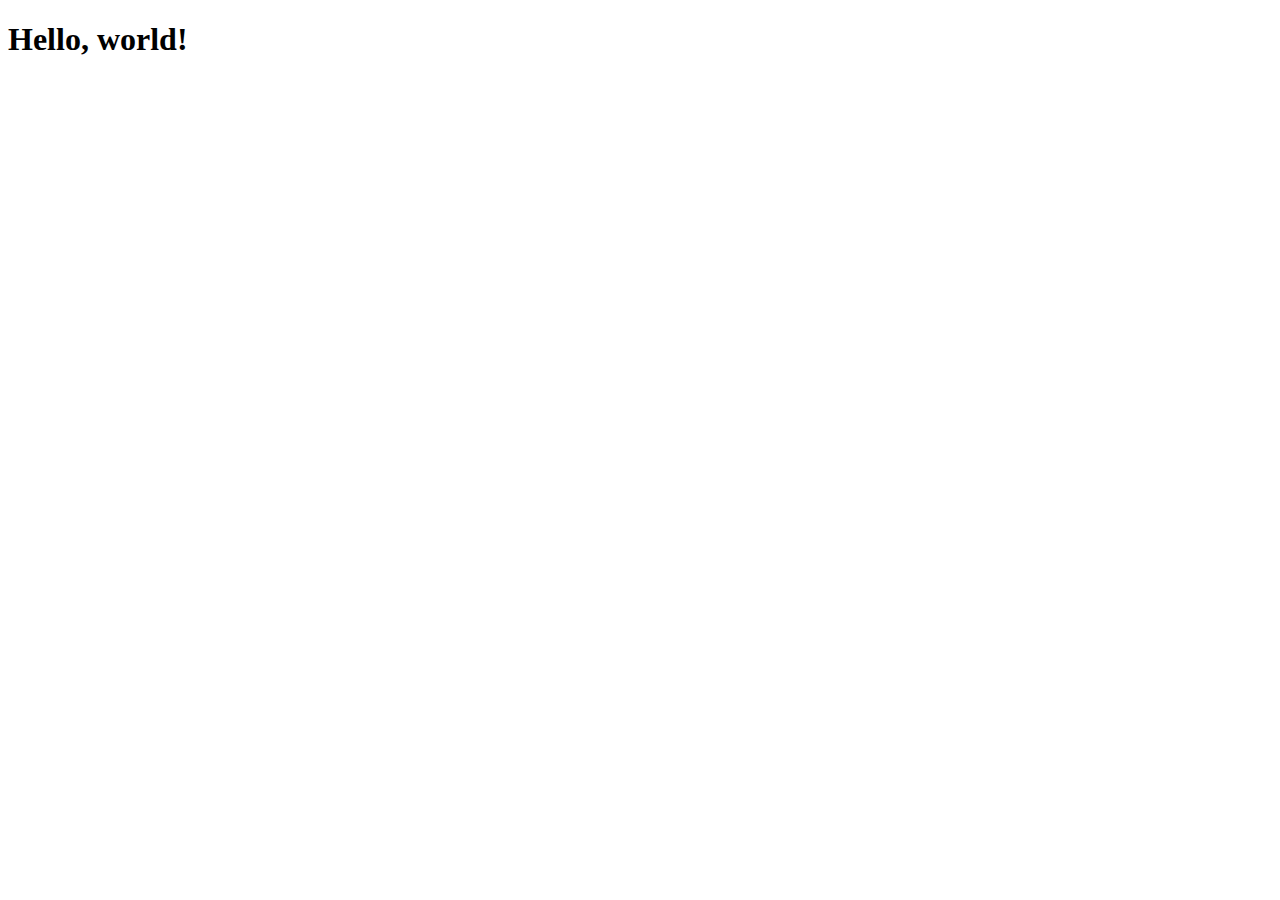
==== index.html @ c29fa3e0 "New project" ====
<!doctype html>
<html lang="en">
  <head>
   
    <meta charset="utf-8">
    <meta name="viewport" content="width=device-width, initial-scale=1, shrink-to-fit=no">

    <title>Hello, world!</title>
  </head>
  <body>
    <h1>Hello, world!</h1>
  </body>
</html>
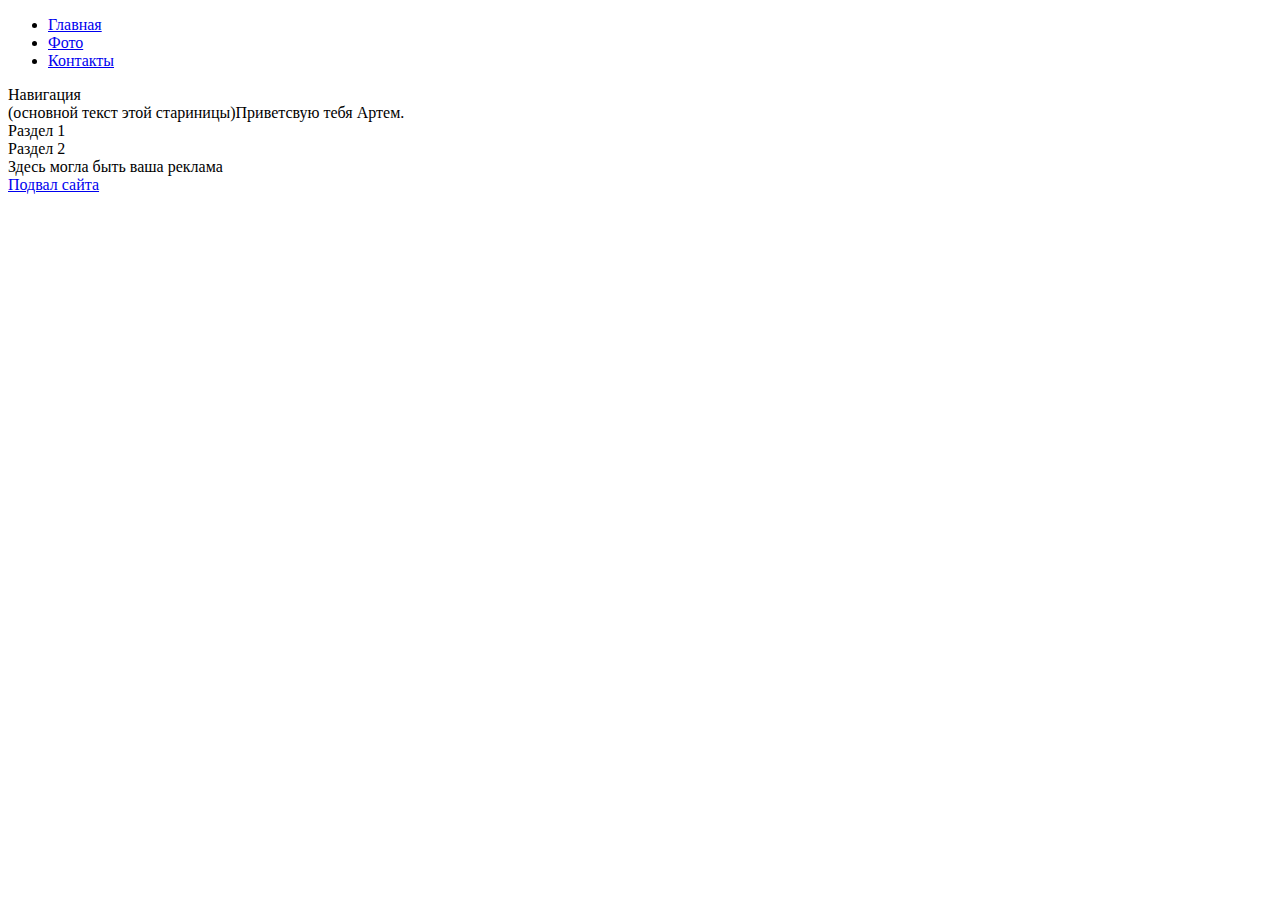
==== commit 689aa6bb: "change files" ====
--- a/index.html
+++ b/index.html
@@ -1,13 +1,35 @@
-<!doctype html>
-<html lang="en">
-  <head>
-   
-    <meta charset="utf-8">
-    <meta name="viewport" content="width=device-width, initial-scale=1, shrink-to-fit=no">
+<!DOCTYPE html>
+<html lang='ru'>
+<head>	
+<link rel='stylesheet' href="style.css" >
+<title> Мой тестовый сайт</title>
+<meta charset="utf-8">
+<meta name='keywords' content='сайт, мой сайт, лучший сайт'> <!--это ключевые слова для поисковика-->
+<meta name='description' content='Сайт Алексаняна Артема'> <!--это описание сайта, обычно выдется в поисковике мини описанием под сайтом-->
+<link rel='stylesheet' href='имя файла.css'>
+<!--rel='stylesheet'- говорит о том чтомы подключаем именно стили, а href='имя файла.css' указываем расположение подключаемого файла со тилями, у него обязательно должно быть расширение .css-->
+</head>
+<body> 
+	<header class='header'> 
+	<!--<div class='logo'><img src='img/logo-2.jpg' width="100px" >
+	</div>-->
+	<div class='main-menu'>
+	<ul>	
+		<li><a href='/' title='/'>Главная</a></li>
+		<li class='di'><a href='/' title='/'>Фото</a></li>
+		<li><a href='/' title='/'>Контакты</a></li> 
+	</ul>
+    </div>
+	</header>
+	<main> 
+		<nav>Навигация</nav>
 
-    <title>Hello, world!</title>
-  </head>
-  <body>
-    <h1>Hello, world!</h1>
-  </body>
-</html>+		(основной текст этой стариницы)Приветсвую тебя Артем.
+		<section>Раздел 1</section>
+		<section>Раздел 2</section>
+  		<aside>Здесь могла быть ваша реклама</aside>
+	</main>
+	<footer id="1"><a href='/' title='Переход шапку сайта'>Подвал сайта</a></footer>
+
+</body>
+</html>
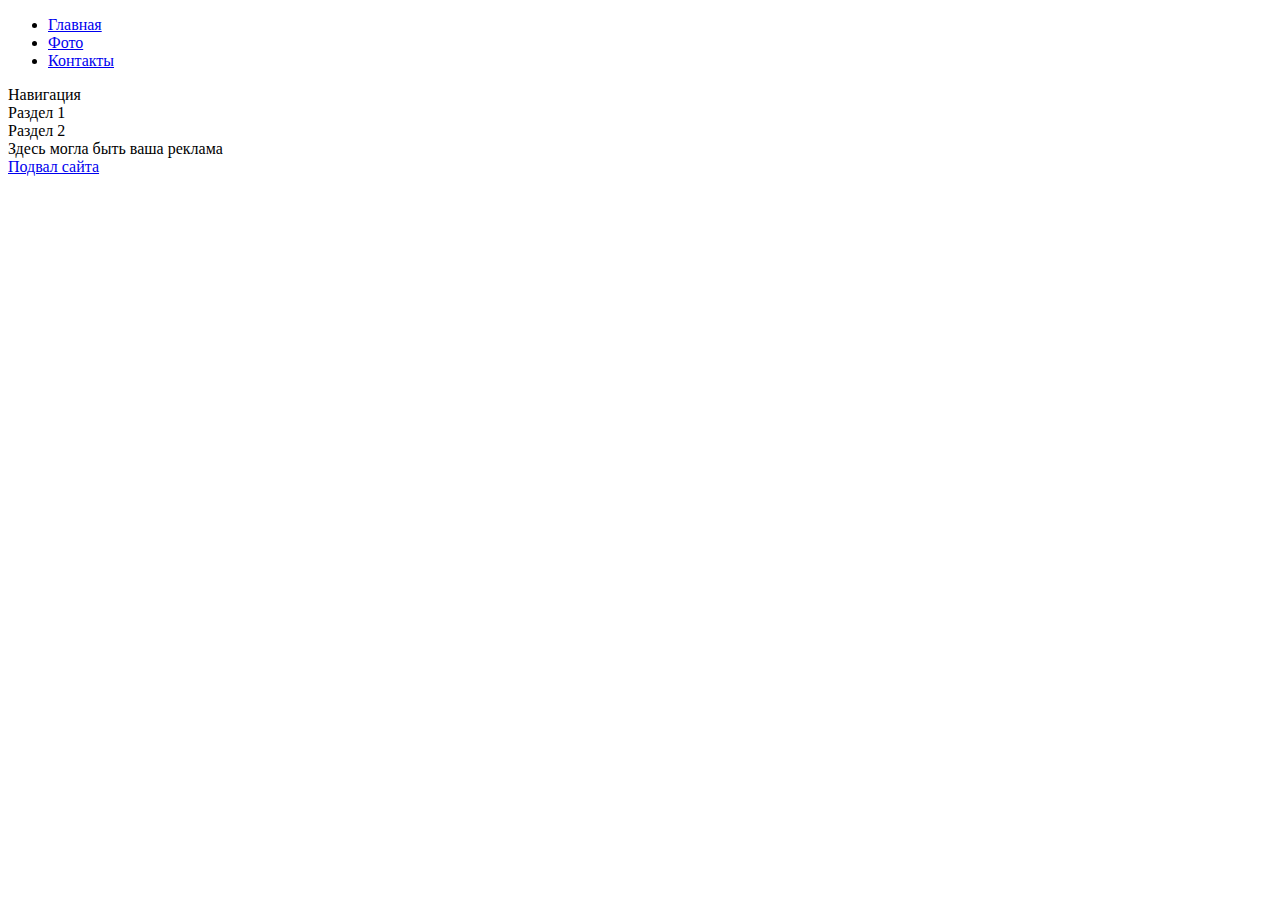
==== commit 53ffe39c: "fgh" ====
--- a/index.html
+++ b/index.html
@@ -13,10 +13,10 @@
 	<header class='header'> 
 	<!--<div class='logo'><img src='img/logo-2.jpg' width="100px" >
 	</div>-->
-	<div class='main-menu'>
+	<div>
 	<ul>	
 		<li><a href='/' title='/'>Главная</a></li>
-		<li class='di'><a href='/' title='/'>Фото</a></li>
+		<li><a href='/' title='/'>Фото</a></li>
 		<li><a href='/' title='/'>Контакты</a></li> 
 	</ul>
     </div>
@@ -24,7 +24,7 @@
 	<main> 
 		<nav>Навигация</nav>
 
-		(основной текст этой стариницы)Приветсвую тебя Артем.
+		
 		<section>Раздел 1</section>
 		<section>Раздел 2</section>
   		<aside>Здесь могла быть ваша реклама</aside>
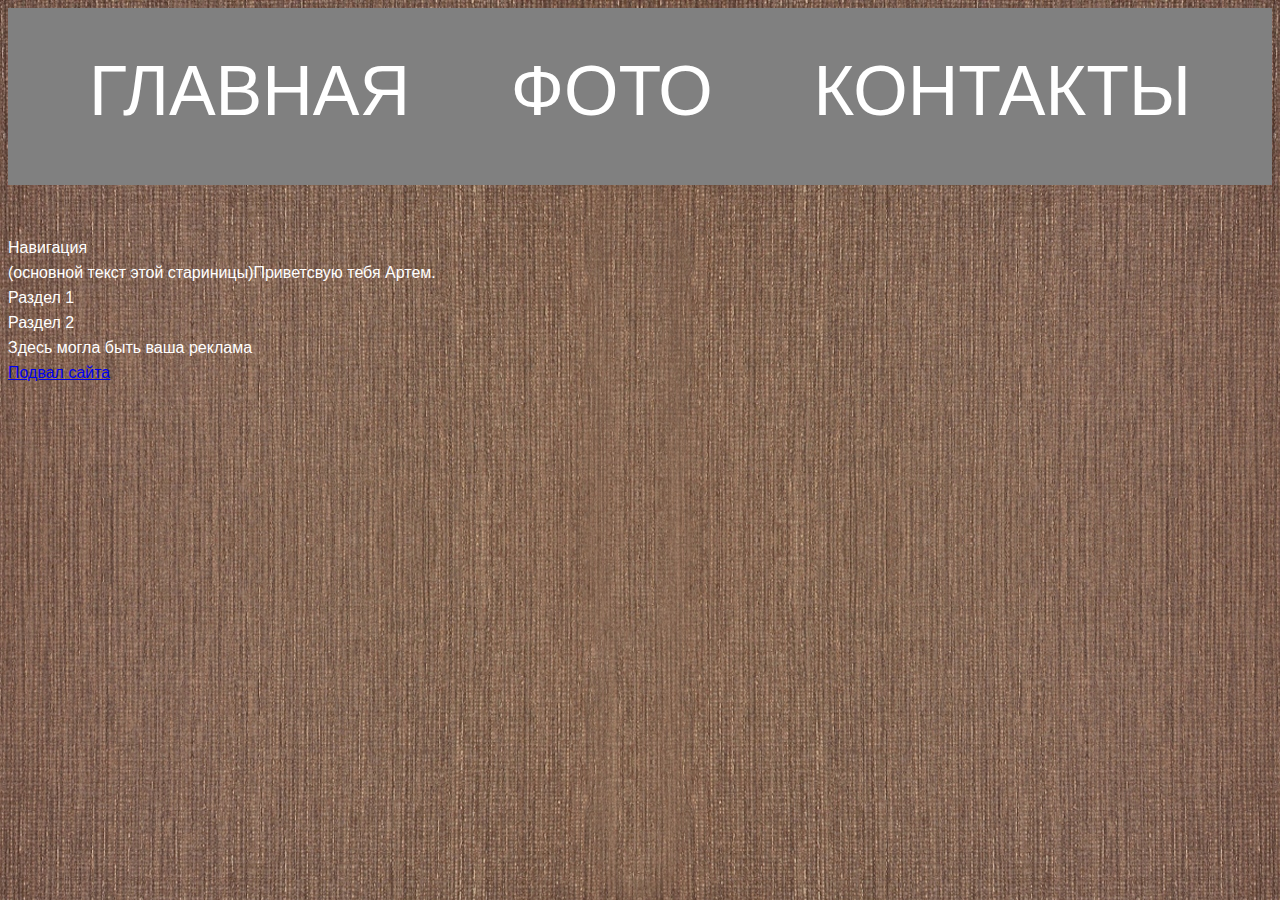
==== commit 0a7e2545: "2" ====
--- a/index.html
+++ b/index.html
@@ -1,35 +1,35 @@
-<!DOCTYPE html>
-<html lang='ru'>
-<head>	
-<link rel='stylesheet' href="style.css" >
-<title> Мой тестовый сайт</title>
-<meta charset="utf-8">
-<meta name='keywords' content='сайт, мой сайт, лучший сайт'> <!--это ключевые слова для поисковика-->
-<meta name='description' content='Сайт Алексаняна Артема'> <!--это описание сайта, обычно выдется в поисковике мини описанием под сайтом-->
-<link rel='stylesheet' href='имя файла.css'>
-<!--rel='stylesheet'- говорит о том чтомы подключаем именно стили, а href='имя файла.css' указываем расположение подключаемого файла со тилями, у него обязательно должно быть расширение .css-->
-</head>
-<body> 
-	<header class='header'> 
-	<!--<div class='logo'><img src='img/logo-2.jpg' width="100px" >
-	</div>-->
-	<div>
-	<ul>	
-		<li><a href='/' title='/'>Главная</a></li>
-		<li><a href='/' title='/'>Фото</a></li>
-		<li><a href='/' title='/'>Контакты</a></li> 
-	</ul>
-    </div>
-	</header>
-	<main> 
-		<nav>Навигация</nav>
-
-		
-		<section>Раздел 1</section>
-		<section>Раздел 2</section>
-  		<aside>Здесь могла быть ваша реклама</aside>
-	</main>
-	<footer id="1"><a href='/' title='Переход шапку сайта'>Подвал сайта</a></footer>
-
-</body>
-</html>
+<!DOCTYPE html>
+<html lang='ru'>
+<head>	
+<link rel='stylesheet' href="style.css" >
+<title> Мой тестовый сайт</title>
+<meta charset="utf-8">
+<meta name='keywords' content='сайт, мой сайт, лучший сайт'> <!--это ключевые слова для поисковика-->
+<meta name='description' content='Сайт Алексаняна Артема'> <!--это описание сайта, обычно выдется в поисковике мини описанием под сайтом-->
+<link rel='stylesheet' href='style.css'>
+<!--rel='stylesheet'- говорит о том чтомы подключаем именно стили, а href='имя файла.css' указываем расположение подключаемого файла со тилями, у него обязательно должно быть расширение .css-->
+</head>
+<body> 
+	<header class='header'> 
+	<!--<div class='logo'><img src='img/logo-2.jpg' width="100px" >
+	</div>-->
+	<div class='main-menu'>
+	<ul>	
+		<li><a href='/' title='/'>Главная</a></li>
+		<li class='di'><a href='/' title='/'>Фото</a></li>
+		<li><a href='/' title='/'>Контакты</a></li> 
+	</ul>
+    </div>
+	</header>
+	<main> 
+		<nav>Навигация</nav>
+
+		(основной текст этой стариницы)Приветсвую тебя Артем.
+		<section>Раздел 1</section>
+		<section>Раздел 2</section>
+  		<aside>Здесь могла быть ваша реклама</aside>
+	</main>
+	<footer id="1"><a href='/' title='Переход шапку сайта'>Подвал сайта</a></footer>
+
+</body>
+</html>
--- a/style.css
+++ b/style.css
@@ -0,0 +1,60 @@
+body {
+	line-height: 25px;
+	font-size: 16px;
+	background: black  url('img/fon-2.jpg') repeat top center;
+	color: white;
+	font-family: 'Helvetica', sans-serif;
+}
+
+header {
+	background: : black;
+	/*background-color: black;*/
+	
+}
+
+.logo {
+  position: absolute;
+  top: 50px;
+  left: 120px;
+  margin: 0;
+}
+
+
+.main-menu ul {
+	font-size: 70px;
+	margin: 50px;
+	padding: 0;
+	padding-top: 20px;
+	margin-bottom: 80px;
+	text-align: center;
+	vertical-align: middle;
+	
+	
+	list-style: none;
+
+	/*text-decoration: underline red;*/
+}
+
+.main-menu li {
+  display: inline-block;
+  
+    text-transform: uppercase;
+
+}
+
+.main-menu a {
+	color: white;
+	text-decoration: none;
+}
+
+.main-menu {
+	border: 1px solid grey;
+	background-color: grey;
+	margin-bottom: 50px;
+
+}
+
+.di  {
+margin-left: 7%;
+margin-right: 7%;
+}--- a/style.css
+++ b/style.css
@@ -0,0 +1,60 @@
+body {
+	line-height: 25px;
+	font-size: 16px;
+	background: black  url('img/fon-2.jpg') repeat top center;
+	color: white;
+	font-family: 'Helvetica', sans-serif;
+}
+
+header {
+	background: : black;
+	/*background-color: black;*/
+	
+}
+
+.logo {
+  position: absolute;
+  top: 50px;
+  left: 120px;
+  margin: 0;
+}
+
+
+.main-menu ul {
+	font-size: 70px;
+	margin: 50px;
+	padding: 0;
+	padding-top: 20px;
+	margin-bottom: 80px;
+	text-align: center;
+	vertical-align: middle;
+	
+	
+	list-style: none;
+
+	/*text-decoration: underline red;*/
+}
+
+.main-menu li {
+  display: inline-block;
+  
+    text-transform: uppercase;
+
+}
+
+.main-menu a {
+	color: white;
+	text-decoration: none;
+}
+
+.main-menu {
+	border: 1px solid grey;
+	background-color: grey;
+	margin-bottom: 50px;
+
+}
+
+.di  {
+margin-left: 7%;
+margin-right: 7%;
+}